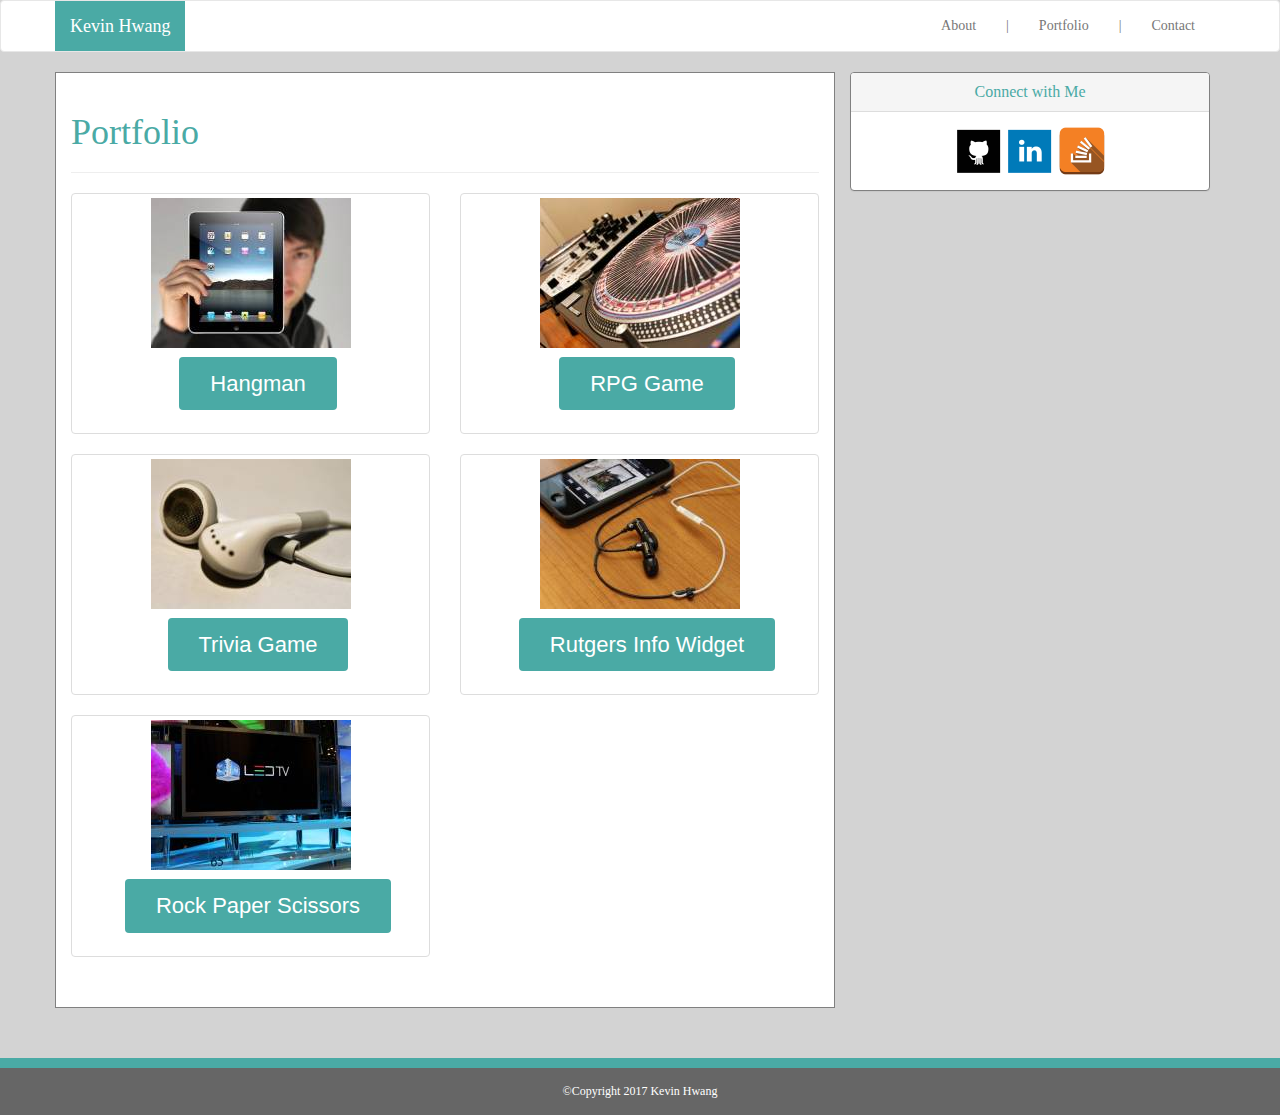
==== portfolio.html @ 021cb34b "update" ====
<!DOCTYPE html>
<html lang="en">
<head>
	<meta charset="UTF-8">
	<title>Kevin Hwang</title>
	<link rel="stylesheet" href="https://maxcdn.bootstrapcdn.com/bootstrap/3.3.7/css/bootstrap.min.css" integrity="sha384-BVYiiSIFeK1dGmJRAkycuHAHRg32OmUcww7on3RYdg4Va+PmSTsz/K68vbdEjh4u" crossorigin="anonymous">
	<link rel="stylesheet" href="style.css">
</head>
<body style="background:lightgrey">

	<nav class="navbar navbar-default" style="background:white">
  		<div class="container">
    	<!-- Brand and toggle get grouped for better mobile display -->
    		<div class="navbar-header">
      			<a class="navbar-brand" style="background:#4aaaa5; color:white">Kevin Hwang</a>
    		</div>

    <!-- Collect the nav links, forms, and other content for toggling -->
    		<div class="collapse navbar-collapse" id="bs-example-navbar-collapse-1">
      
      			<ul class="nav navbar-nav navbar-right">
        			<li><a href="index.html">About</a></li>
        			<li><a>|</a></li>
        			<li><a href="portfolio.html">Portfolio</a></li>
        			<li><a>|</a></li>
        			<li><a href="contact.html">Contact</a></li>
      			</ul>
    		</div><!-- /.navbar-collapse -->
  		</div><!-- /.container-fluid -->
	</nav>

<div class="container" id="wrapper">
	<div class="row">
		<div class="col-md-8" style="background:white" id="main-body">
			<div class="page-header">
  				<h1 style="color:#4aaaa5">Portfolio</h1>
			</div>

			<div class="row">
				<div class="col-md-12">
					<div class="row" style="text-align: center">
						<div class="col-md-6">
							<div class="thumbnail">
      							<img src="images/hangman.jpeg" alt="hangman">
      							<div class="caption">
        							<p><a href="#" class="btn" role="button">Hangman</a></p>
      							</div>
    						</div>
						</div>
						<div class="col-md-6">
							<div class="thumbnail">
      							<img src="images/rpg.jpeg" alt="rpg">
      							<div class="caption">
        							<p><a href="#" class="btn" role="button">RPG Game</a></p>
      							</div>
    						</div>
						</div>
					</div>

					<div class="row" style="text-align: center">
						<div class="col-md-6">
							<div class="thumbnail">
      							<img src="images/trivia.jpeg" alt="trivia">
      							<div class="caption">
        							<p><a href="#" class="btn" role="button">Trivia Game</a></p>
      							</div>
    						</div>
						</div>
						<div class="col-md-6">
							<div class="thumbnail">
      							<img src="images/rutgers.jpeg" alt="rutgers">
      							<div class="caption">
        							<p><a href="#" class="btn" role="button">Rutgers Info Widget</a></p>
      							</div>
    						</div>
						</div>
						
					</div>

					<div class="row" style="text-align: center">
						<div class="col-md-6">
							<div class="thumbnail">
      							<img src="images/rps.jpeg" alt="rps">
      							<div class="caption">
        							<p><a href="#" class="btn" role="button">Rock Paper Scissors</a></p>
      							</div>
    						</div>
						</div>
						
					</div>

				</div>
			</div>


		</div>

		<div class="col-md-4">
			<div class="panel panel-default" id="connect-with" style= "text-align: center">
  				<div class="panel-heading">
    				<h3 class="panel-title" style="color:#4aaaa5">Connect with Me</h3>
  				</div>
  				<div class="panel-body">
    				<a href="#"><img src="images/github.png" alt="github"></a>
					<a href="#"><img src="images/linkedin.png" alt="linkedin"></a>
					<a href="#"><img src="images/stackoverflow.png" alt="stack-overflow"></a>
  				</div>
			</div>
		</div>
	</div>

	<div class="push"></div>
</div>


<footer>
		&copy;Copyright 2017 Kevin Hwang
</footer>

	
</body>
</html>
---- style.css ----
* {
	font-family: 'Georgia', Times, Times New Roman, serif;
}

html, body {
  height: 100%;
  margin: 0;
}

#profile-pic {
	padding-left: 0;
}

#main-body {
	border: 1px grey solid;
	padding-bottom: 30px;
	margin-bottom: 50px;
}

#connect-with {
	border: 1px grey solid;
}

p {
	font-family: 'Arial', 'Helvetica Neue', Helvetica, sans-serif;
	color: grey;
	padding-left: 15px
}

label {
	font-family: 'Arial', 'Helvetica Neue', Helvetica, sans-serif;
	color: grey;
}

.btn {
	background: #4aaaa5;
	font-family: 'Arial', 'Helvetica Neue', Helvetica, sans-serif;
	font-size: 22px;
	color: white;
	padding: 10px 30px 10px 30px;
}

#wrapper {
	min-height: 100%;
	margin-bottom: -50px;
}

.push {
	height: 50px;
}

footer {
	background: #666666;
	font-size: 12px;
	padding: 15px;
	text-align: center;
	color: white;
	border-top: 10px #4aaaa5 solid;
}
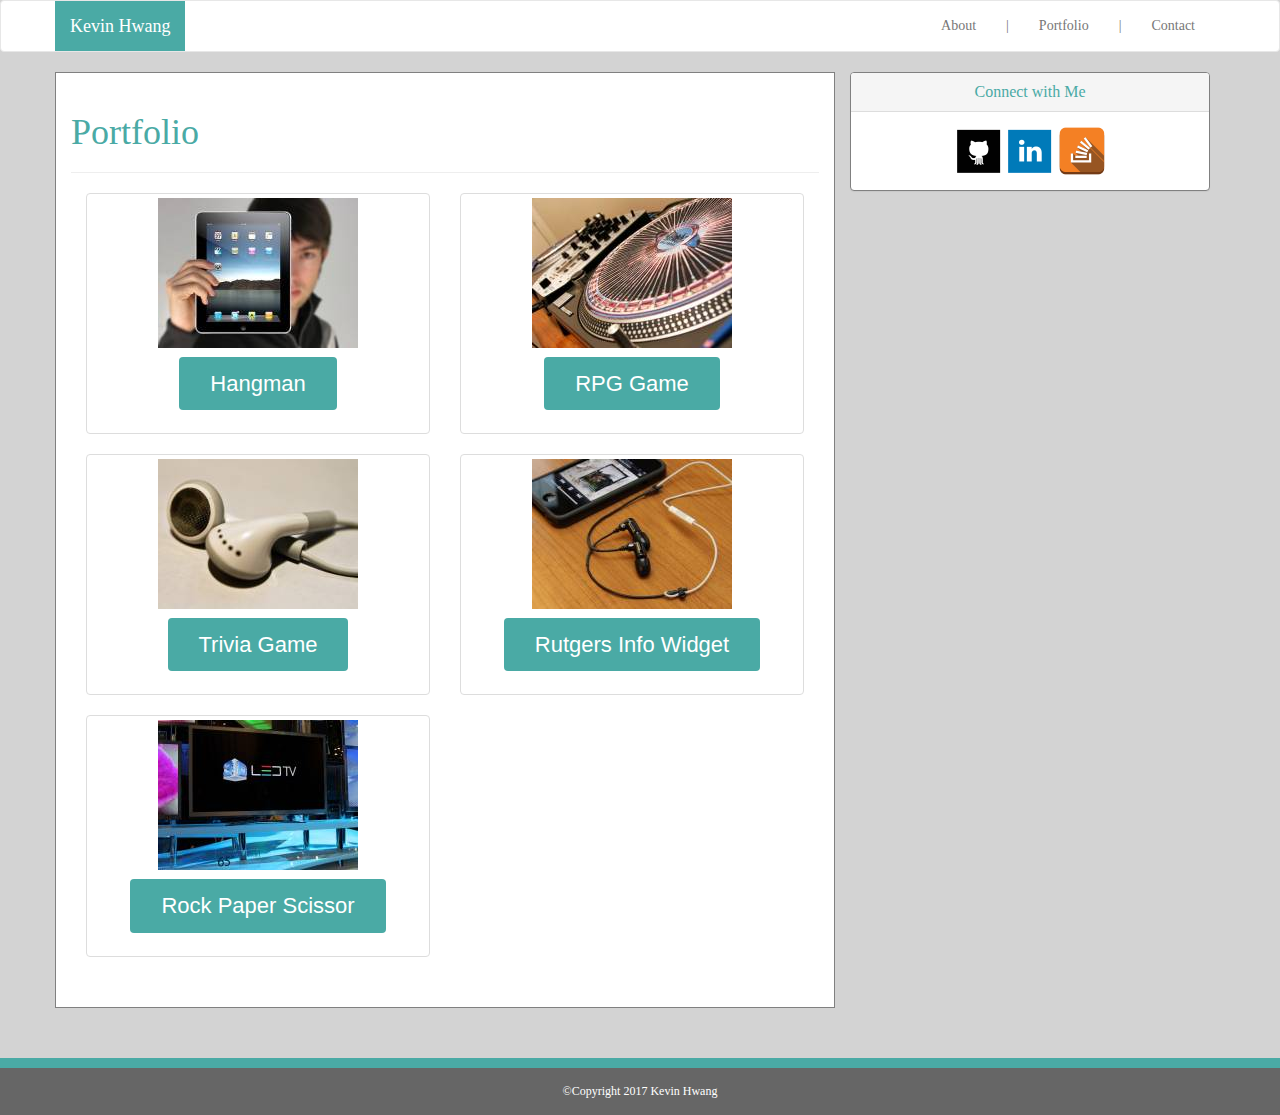
==== commit e700596a: "update" ====
--- a/portfolio.html
+++ b/portfolio.html
@@ -37,8 +37,8 @@
 			</div>
 
 			<div class="row">
-				<div class="col-md-12">
-					<div class="row" style="text-align: center">
+				<div class="col-md-12" style="text-align: center">
+					
 						<div class="col-md-6">
 							<div class="thumbnail">
       							<img src="images/hangman.jpeg" alt="hangman">
@@ -46,48 +46,37 @@
         							<p><a href="#" class="btn" role="button">Hangman</a></p>
       							</div>
     						</div>
-						</div>
-						<div class="col-md-6">
+    						<div class="thumbnail">
+      							<img src="images/trivia.jpeg" alt="trivia">
+      							<div class="caption">
+        							<p><a href="#" class="btn" role="button">Trivia Game</a></p>
+      							</div>
+    						</div>
+    						<div class="thumbnail">
+      							<img src="images/rps.jpeg" alt="rps">
+      							<div class="caption">
+        							<p><a href="#" class="btn" role="button">Rock Paper Scissor</a></p>
+      							</div>
+    						</div>
+
+    					</div>
+
+    					<div class="col-md-6">
 							<div class="thumbnail">
       							<img src="images/rpg.jpeg" alt="rpg">
       							<div class="caption">
         							<p><a href="#" class="btn" role="button">RPG Game</a></p>
       							</div>
     						</div>
-						</div>
-					</div>
-
-					<div class="row" style="text-align: center">
-						<div class="col-md-6">
-							<div class="thumbnail">
-      							<img src="images/trivia.jpeg" alt="trivia">
-      							<div class="caption">
-        							<p><a href="#" class="btn" role="button">Trivia Game</a></p>
-      							</div>
-    						</div>
-						</div>
-						<div class="col-md-6">
-							<div class="thumbnail">
+    						<div class="thumbnail">
       							<img src="images/rutgers.jpeg" alt="rutgers">
       							<div class="caption">
         							<p><a href="#" class="btn" role="button">Rutgers Info Widget</a></p>
       							</div>
     						</div>
-						</div>
-						
-					</div>
 
-					<div class="row" style="text-align: center">
-						<div class="col-md-6">
-							<div class="thumbnail">
-      							<img src="images/rps.jpeg" alt="rps">
-      							<div class="caption">
-        							<p><a href="#" class="btn" role="button">Rock Paper Scissors</a></p>
-      							</div>
-    						</div>
-						</div>
-						
-					</div>
+    					</div>
+					
 
 				</div>
 			</div>
--- a/style.css
+++ b/style.css
@@ -21,7 +21,7 @@
 	border: 1px grey solid;
 }
 
-p {
+.about-text {
 	font-family: 'Arial', 'Helvetica Neue', Helvetica, sans-serif;
 	color: grey;
 	padding-left: 15px
